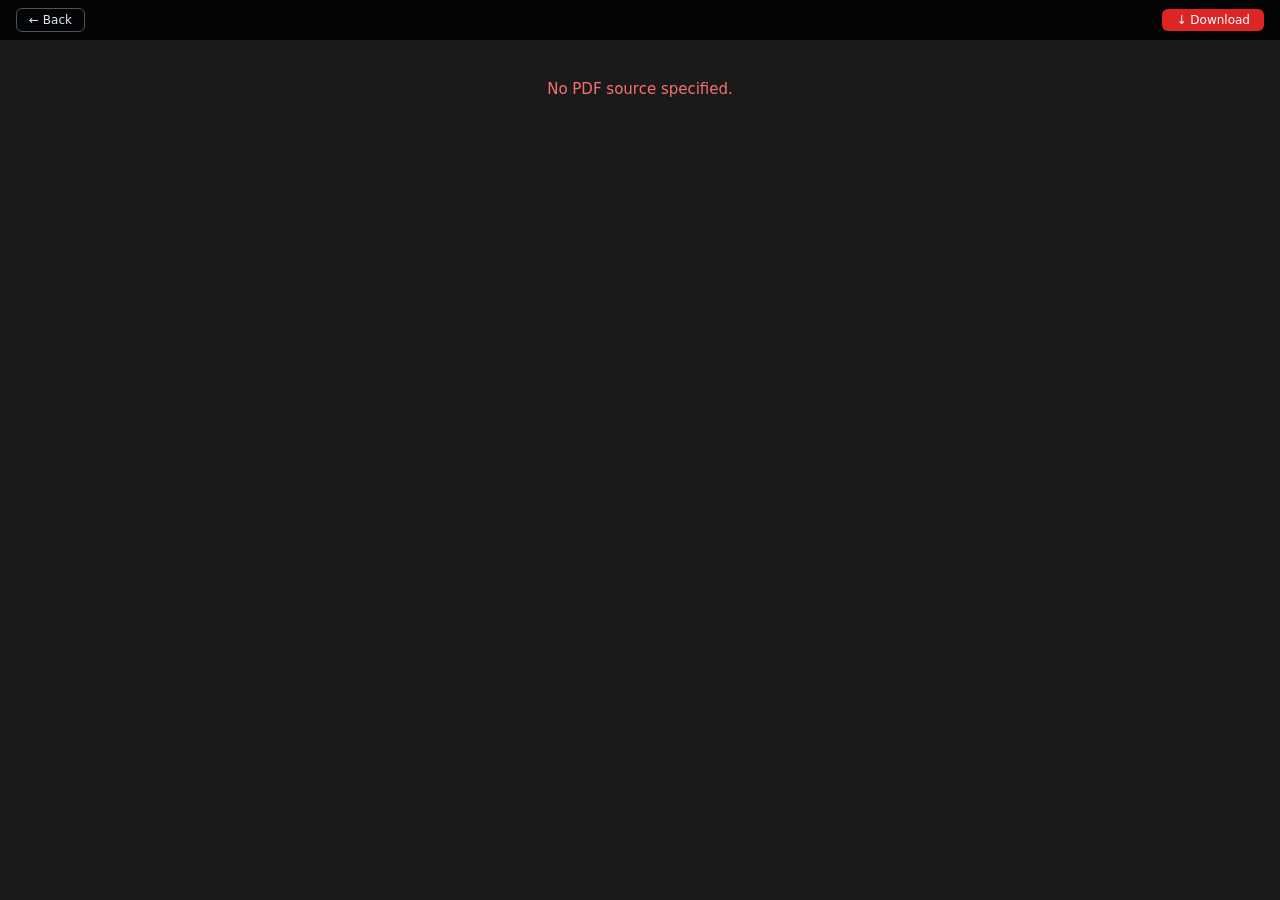
==== viewer/pdf.html @ 4bc61102 "favicon ( pdf , photo)" ====
<!DOCTYPE html>
<html lang="en">
<head>
  <meta charset="UTF-8">
  <meta name="viewport" content="width=device-width, initial-scale=1.0">
  <link rel="icon" type="image/png" href="../assets/images/favicon-pdf.png">
  <link rel="icon" type="image/x-icon" href="../assets/images/favicon-pdf.ico">
  <title>PDF Viewer</title>
  <style>
    * { margin: 0; padding: 0; box-sizing: border-box; }
    html, body { width: 100%; height: 100%; background: #1a1a1a; overflow: hidden; }
    .viewer {
      width: 100%; height: 100%;
    }
    .viewer iframe, .viewer embed, .viewer object {
      width: 100%; height: 100%; border: none;
    }
    .info-bar {
      position: fixed; top: 0; left: 0; right: 0;
      background: rgba(0,0,0,.8); backdrop-filter: blur(8px);
      color: #e2e8f0; font-family: 'Inter', system-ui, sans-serif;
      font-size: 13px; padding: 8px 16px;
      display: flex; align-items: center; gap: 10px;
      z-index: 10;
    }
    .info-bar .filename { font-weight: 600; }
    .back-btn {
      background: none; border: 1px solid #475569; color: #e2e8f0;
      padding: 4px 12px; border-radius: 6px; cursor: pointer;
      font-size: 12px; text-decoration: none;
    }
    .back-btn:hover { background: #1e293b; }
    .dl-btn {
      background: #dc2626; border: none; color: #fff;
      padding: 4px 14px; border-radius: 6px; cursor: pointer;
      font-size: 12px; text-decoration: none; margin-left: auto;
    }
    .dl-btn:hover { background: #b91c1c; }
    .err {
      color: #f87171; text-align: center; padding: 40px;
      font-family: 'Inter', system-ui, sans-serif; font-size: 15px;
    }
    .pdf-frame { margin-top: 40px; height: calc(100% - 40px); }
  </style>
</head>
<body>
  <div class="info-bar" id="infoBar">
    <a class="back-btn" onclick="history.back()" title="Go Back">&#8592; Back</a>
    <span class="filename" id="fileName"></span>
    <a class="dl-btn" id="dlBtn" title="Download PDF" download>&#8595; Download</a>
  </div>
  <div class="viewer pdf-frame" id="viewer"></div>

  <script>
    const params = new URLSearchParams(location.search);
    const src = params.get('src');
    if (!src) {
      document.getElementById('viewer').innerHTML = '<div class="err">No PDF source specified.</div>';
    } else {
      const fname = decodeURIComponent(src.split('/').pop().split('?')[0]);
      document.title = fname + ' - PDF Viewer';
      document.getElementById('fileName').textContent = fname;
      document.getElementById('dlBtn').href = src;
      document.getElementById('dlBtn').setAttribute('download', fname);

      // Use embed for PDF rendering (works in Chrome, Edge, Firefox)
      const embed = document.createElement('embed');
      embed.src = src;
      embed.type = 'application/pdf';
      document.getElementById('viewer').appendChild(embed);
    }
  </script>
</body>
</html>
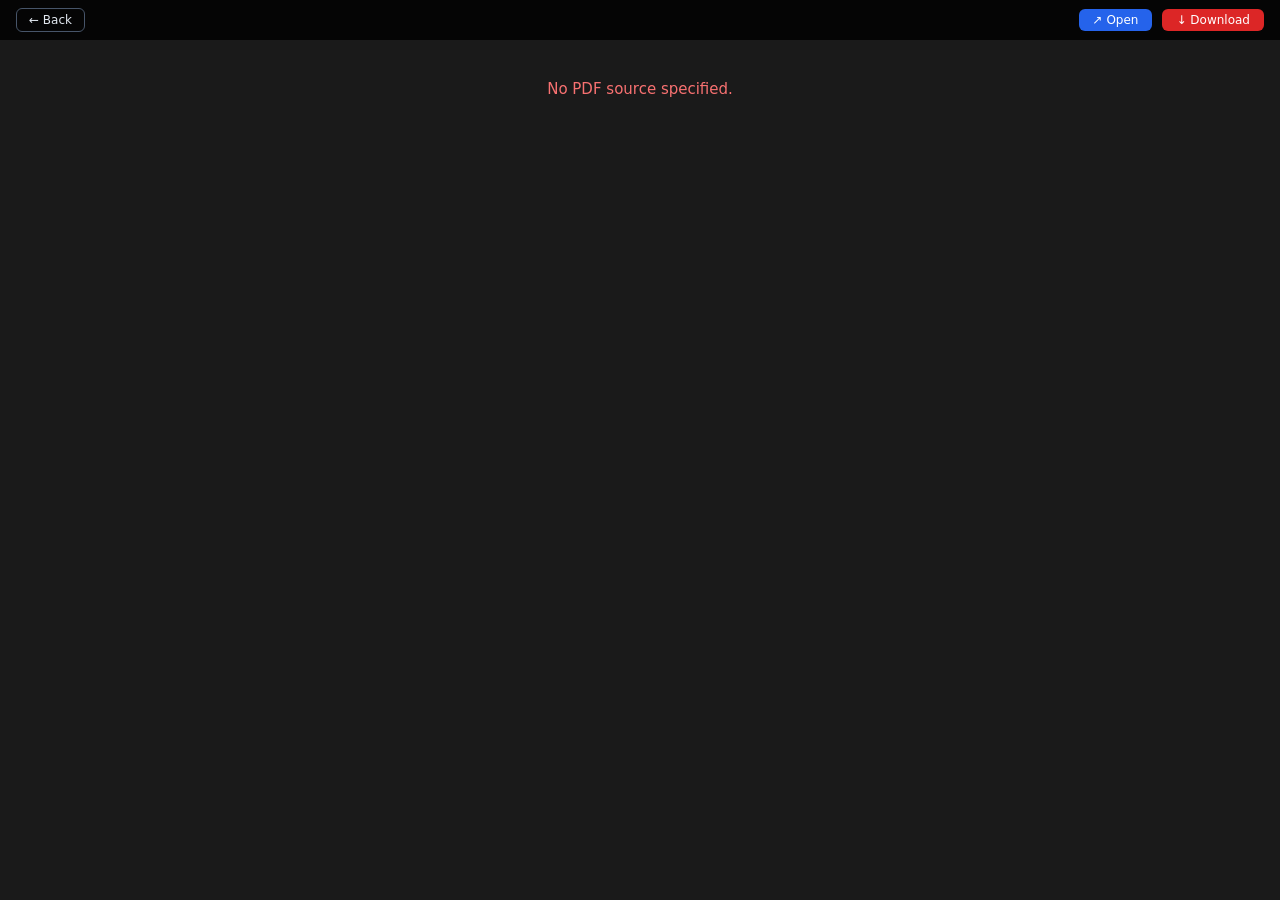
==== commit f701a4d9: "6.0 (mobile view, deigns)" ====
--- a/viewer/pdf.html
+++ b/viewer/pdf.html
@@ -30,10 +30,16 @@
       font-size: 12px; text-decoration: none;
     }
     .back-btn:hover { background: #1e293b; }
+    .open-btn {
+      background: #2563eb; border: none; color: #fff;
+      padding: 4px 14px; border-radius: 6px; cursor: pointer;
+      font-size: 12px; text-decoration: none; margin-left: auto;
+    }
+    .open-btn:hover { background: #1d4ed8; }
     .dl-btn {
       background: #dc2626; border: none; color: #fff;
       padding: 4px 14px; border-radius: 6px; cursor: pointer;
-      font-size: 12px; text-decoration: none; margin-left: auto;
+      font-size: 12px; text-decoration: none;
     }
     .dl-btn:hover { background: #b91c1c; }
     .err {
@@ -47,6 +53,7 @@
   <div class="info-bar" id="infoBar">
     <a class="back-btn" onclick="history.back()" title="Go Back">&#8592; Back</a>
     <span class="filename" id="fileName"></span>
+    <a class="open-btn" id="openBtn" target="_blank" title="Open Original PDF">&#8599; Open</a>
     <a class="dl-btn" id="dlBtn" title="Download PDF" download>&#8595; Download</a>
   </div>
   <div class="viewer pdf-frame" id="viewer"></div>
@@ -62,6 +69,7 @@
       document.getElementById('fileName').textContent = fname;
       document.getElementById('dlBtn').href = src;
       document.getElementById('dlBtn').setAttribute('download', fname);
+      document.getElementById('openBtn').href = src;
 
       // Use embed for PDF rendering (works in Chrome, Edge, Firefox)
       const embed = document.createElement('embed');
